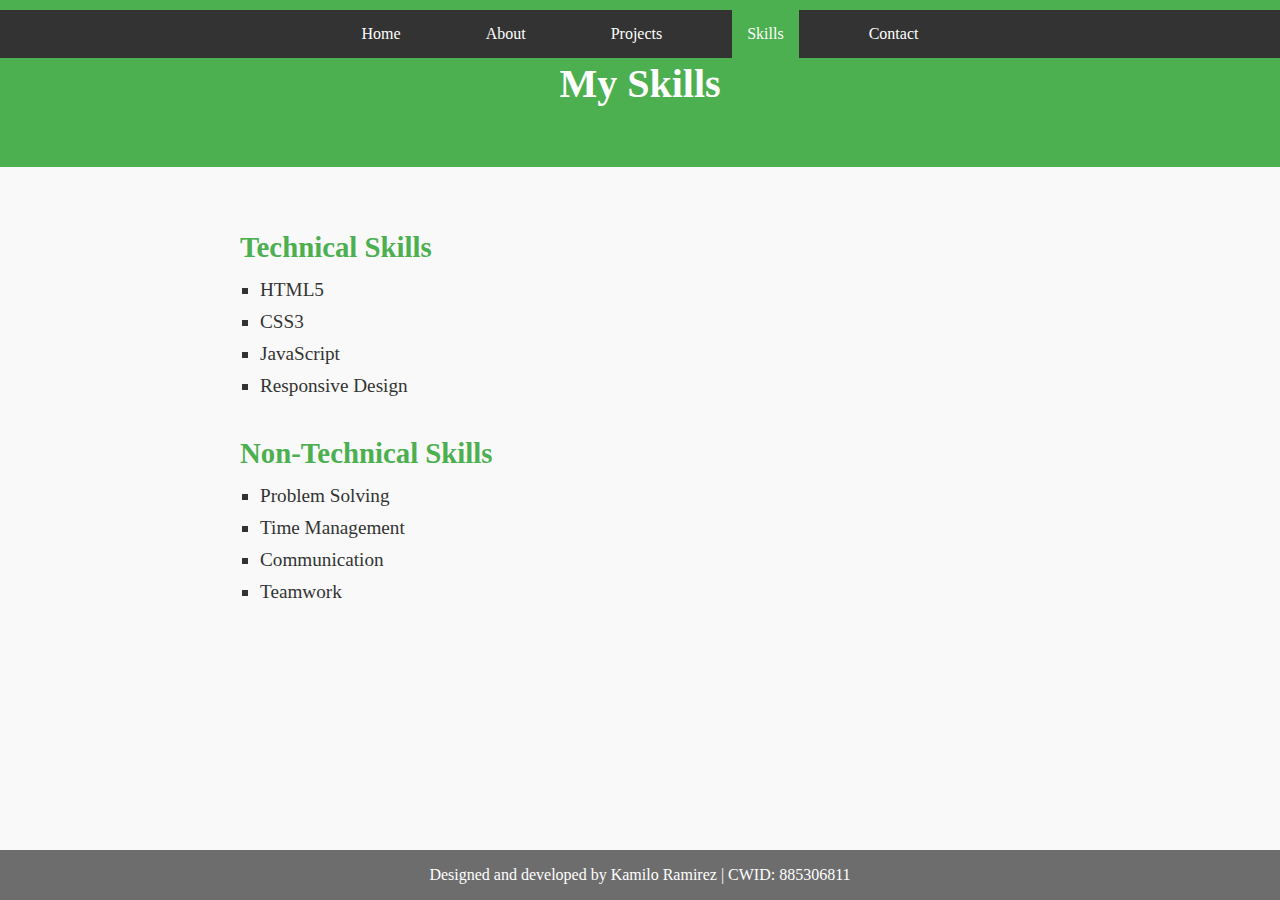
==== portfolio/skills.html @ 4defd977 "Add files via upload" ====
<!DOCTYPE html>
<html lang="en">
<head>
    <link rel="stylesheet" href="css/styles.css">
</head>
<body>

    <!-- nav bar -->
    <nav>
        <ul>
            <li><a href="index.html">Home</a></li>
            <li><a href="about.html">About</a></li>
            <li><a href="projects.html">Projects</a></li>
            <li><a href="skills.html" class="active">Skills</a></li>
            <li><a href="contact.html">Contact</a></li>
        </ul>
    </nav>

    <!-- skills -->
    <header id="skills-header">
        <h1>My Skills</h1>
    </header>

    <!-- skills -->
    <section id="skills">
        <div class="skills-category">
            <h2>Technical Skills</h2>
            <ul class="skills-list">
                <li>HTML5</li>
                <li>CSS3</li>
                <li>JavaScript</li>
                <li>Responsive Design</li>
            </ul>
        </div>

        <div class="skills-category">
            <h2>Non-Technical Skills</h2>
            <ul class="skills-list">
                <li>Problem Solving</li>
                <li>Time Management</li>
                <li>Communication</li>
                <li>Teamwork</li>
            </ul>
        </div>
    </section>

    <!-- footer -->
    <footer>
        <p>Designed and developed by Kamilo Ramirez | CWID: 885306811</p>
    </footer>

</body>
</html>
---- portfolio/css/styles.css ----
/* index styles */
body {
    font-family: 'Times New Roman', Times, serif, sans-serif;
    margin: 0;
    padding: 0;
    background-color: #f9f9f9;
    color: hsl(0, 0%, 20%);
}

a {
    text-decoration: none;
    color: inherit;
}

ul {
    list-style: none;
    padding: 0;
    margin: 0;
}

/* nav bar index */
nav {
    background-color: #333;
    position: fixed;
    top: 0;
    width: 100%;
    z-index: 10;
}

nav ul {
    display: flex;
    justify-content: center;
    background-color: #333;
}

nav ul li {
    margin: 0 20px;
}

nav ul li a {
    color: white;
    padding: 15px;
    display: block;
}

nav ul li a:hover {
    background-color: #555;
}


header {
    background-color: #4CAF50; /* green */
    color: white;
    padding: 90px 20px;
    text-align: center;
    position: relative;
}

header .container {
    display: flex;
    align-items: center;
    justify-content: center;
    flex-direction: column;
}

#headshot {
    border-radius: 100%;
    width: 150px;
    height: 150px;
    margin-bottom: 20px;
    border: 5px solid white;
}

.intro-text h1 {
    margin: 0;
    font-size: 2.5rem;
}

.intro-text p {
    font-size: 1.25rem;
    font-weight: 300;
}


/* About Me Section */
#about-preview {
    padding: 40px;
    text-align: center;
    background-color: #e0e0e0;
}

#about-preview h2 {
    font-size: 2rem;
    margin-bottom: 20px;
}

#about-preview p {
    font-size: 1.2rem;
}

#about-preview a {
    color: #4CAF50;
    font-weight: bold;
}

#about-preview a:hover {
    text-decoration: underline dotted;
}

/* footer */
footer {
    background-color: #6d6d6d;
    color: white;
    text-align: center;
    padding: 0px;
    position: fixed;
    bottom: 0;
    width: 100%;
}

/* Responsive Design */
@media screen and (max-width: 768px) {
    header {
        padding: 60px 20px;
    }

    #headshot {
        width: 120px;
        height: 120px;
    }

    .intro-text h1 {
        font-size: 2rem;
    }

    .intro-text p {
        font-size: 1.1rem;
    }

    #about-preview {
        padding: 20px;
    }
}




/* about.html styles---------------------------*/
#about-header {
    background-color: #4CAF50; /* green */
    color: white;
    padding: 60px 5px;
    text-align: center;
}

#about-header h1 {
    font-size: 3.5rem;
    margin: 0;
}

#about-content {
    padding: 40px 20px;
    max-width: 1100px;
    margin: 0 auto;
    background-color: #f9f9f9;
    border-radius: 8px;
    box-shadow: 0  13px 10px rgba(0, 0, 0, 0.5);
}

.about-section {
    margin-bottom: 50px;
}

.about-section h2 {
    font-size: 1.8rem;
    color: #4CAF50;
    margin-bottom: 15px;
}

.about-section p,
.about-section ul {
    font-size: 1.2rem;
    line-height: 1.6;
    color: #333;
}

.about-section ul {
    padding-left: 20px;
}

.about-section ul li {
    margin-bottom: 10px;
    list-style-type: disc;
}

/* Active Nav Link */
nav ul li a.active {
    background-color: #4CAF50;
}

/* General Navigation Bar Style */
nav {
    position: fixed;
    top: 0;
    left: 0;
    width: 100%;
    background-color: transparent; /* Start with transparent background */
    transition: background-color 0.3s ease; /* Smooth background transition on scroll */
    padding: 10px 0;
    z-index: 1000;
  }
  
  /* Add styles for navigation menu items */
  nav ul {
    list-style: none;
    margin: 0;
    padding: 0;
    display: flex;
    justify-content: center;
    gap: 15px;
  }
  
  nav ul li a {
    text-decoration: none;
    color: white;
    font-size: 16px;
  }
  



/* project.html styles----------------------------*/
#projects-header {
    background-color: #4CAF50;
    color: white;
    padding: 60px 20px;
    text-align: center;
}

#projects-header h1 {
    font-size: 2.5rem;
    margin: 0;
}

#projects {
    padding: 40px 20px;
    max-width: 1000px;
    margin: 0 auto;
    display: grid;
    grid-template-columns: repeat(auto-fit, minmax(300px, 1fr));
    gap: 20px;
}

.project-card {
    background-color: #f9f9f9;
    border: 1px solid #ddd;
    border-radius: 8px;
    padding: 20px;
    box-shadow: 0 2px 5px rgba(0, 0, 0, 0.1);
    transition: transform 0.3s ease, box-shadow 0.3s ease;
}

.project-card:hover {
    transform: translateY(-15px);
    box-shadow: 0 4px 10px rgba(0, 0, 0, 0.2);
}

.project-card h2 {
    font-size: 1.2rem;
    color: #333;
    margin-bottom: 25px;
}

.project-card p {
    font-size: 1rem;
    line-height: 1.5;
    margin-bottom: 15px;
    color: #666;
}

.project-link {
    display: inline-block;
    padding: 10px 15px;
    font-size: 1rem;
    color: white;
    background-color: #4CAF50;
    border-radius: 4px;
    text-decoration: none;
}

.project-link:hover {
    background-color: #45a049;
}

/* Active Nav Link button*/
nav ul li a.active {
    background-color: #4CAF50;
}



/* Skills Page Styles---------------------------*/
#skills-header {
    background-color: #4CAF50;
    color: white;
    padding: 60px 20px;
    text-align: center;
}

#skills-header h1 {
    font-size: 2.5rem;
    margin: 0;
}

#skills {
    padding: 40px 20px;
    max-width: 800px;
    margin: 0 auto;
}

.skills-category {
    margin-bottom: 40px;
}

.skills-category h2 {
    font-size: 1.8rem;
    color: #4CAF50;
    margin-bottom: 15px;
}

.skills-list {
    list-style-type: square;
    padding-left: 20px;
}

.skills-list li {
    font-size: 1.2rem;
    color: #333;
    margin-bottom: 10px;
}

/* Active Nav Link */
nav ul li a.active {
    background-color: #4CAF50;
}




/* Contact Page Styles---------------------------*/
#contact-header {
    background-color: #4CAF50;
    color: white;
    padding: 0px 20px;
    text-align: center;
}

#contact-header h1 {
    font-size: 3.5rem;
    margin: 0;
}

#contact {
    padding: 40px 20px;
    max-width: 1800px;
    margin: 0 auto;
}

#contact h2 {
    font-size: 2.8rem;
    color: #4CAF50;
    margin-bottom: 15px;
}

#contact p {
    margin-bottom: 20px;
    color: #333;
}

form {
    display: flex;
    flex-direction: column;
    gap: 15px;
    margin-bottom: 30px;
}

form label {
    font-size: 1rem;
    color: #333;
}

form input, form textarea, form button {
    font-size: 1rem;
    padding: 10px;
    border: 1px solid #ccc;
    border-radius: 5px;
}

form input:focus, form textarea:focus {
    border-color: #4CAF50;
    outline: none;
}

form button {
    background-color: #4CAF50;
    color: white;
    border: none;
    cursor: pointer;
    transition: background-color 0.3s;
}

form button:hover {
    background-color: #45a049;
}

#social-media {
    margin-top: 20px;
}

#social-media h3 {
    font-size: 2.5rem;
    color: #4CAF50;
    margin-bottom: 10px;
}

#social-media ul {
    list-style-type: none;
    padding: 0;
}

#social-media ul li {
    margin-bottom: 10px;
}

#social-media ul li a {
    text-decoration: none;
    color: #4CAF50;
    font-size: 1.2rem;
}

#social-media ul li a:hover {
    color: #45a049;
}
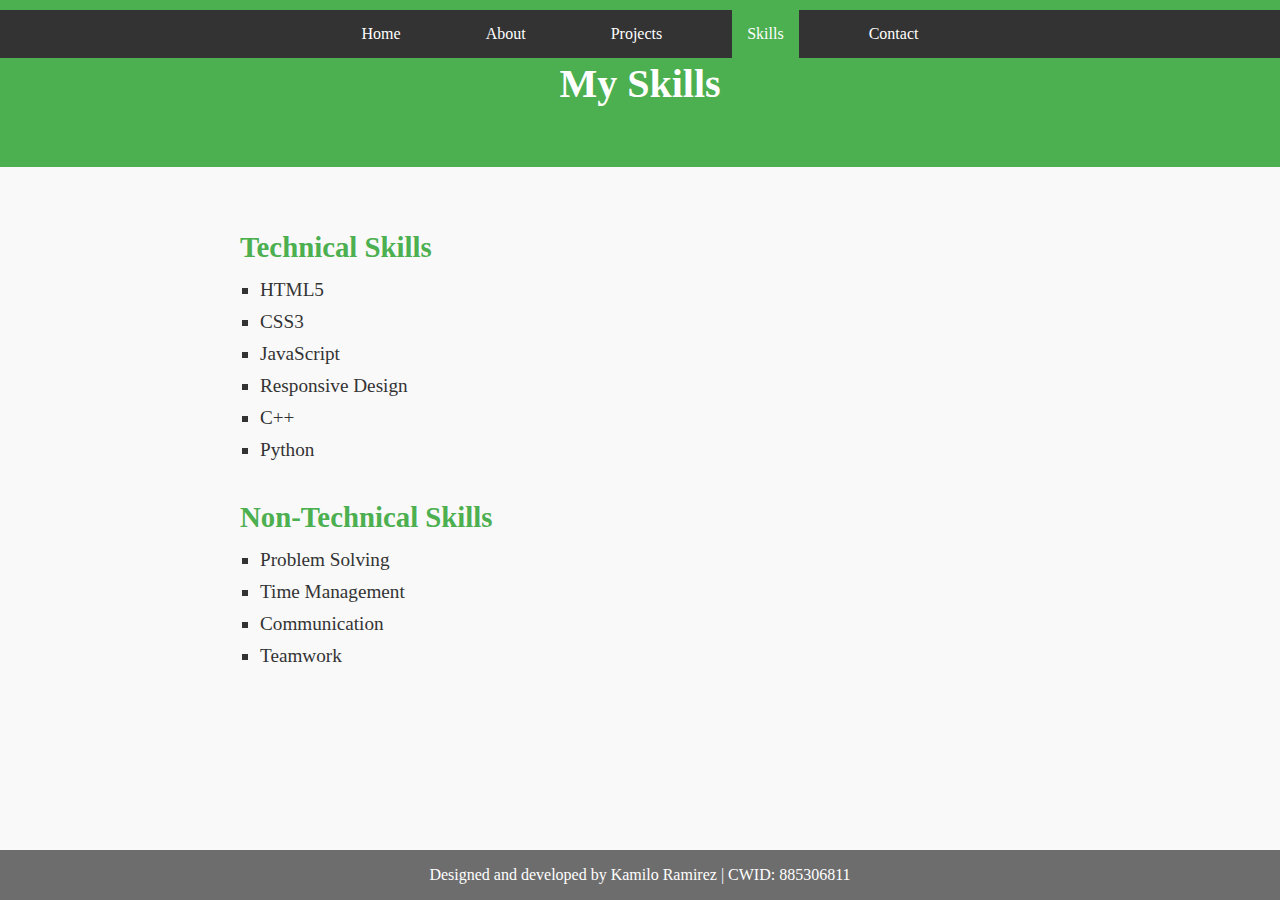
==== commit 6f5c75fe: "Update skills.html" ====
--- a/portfolio/skills.html
+++ b/portfolio/skills.html
@@ -30,6 +30,8 @@
                 <li>CSS3</li>
                 <li>JavaScript</li>
                 <li>Responsive Design</li>
+                <li>C++</li>
+                <li>Python</li>
             </ul>
         </div>
 
